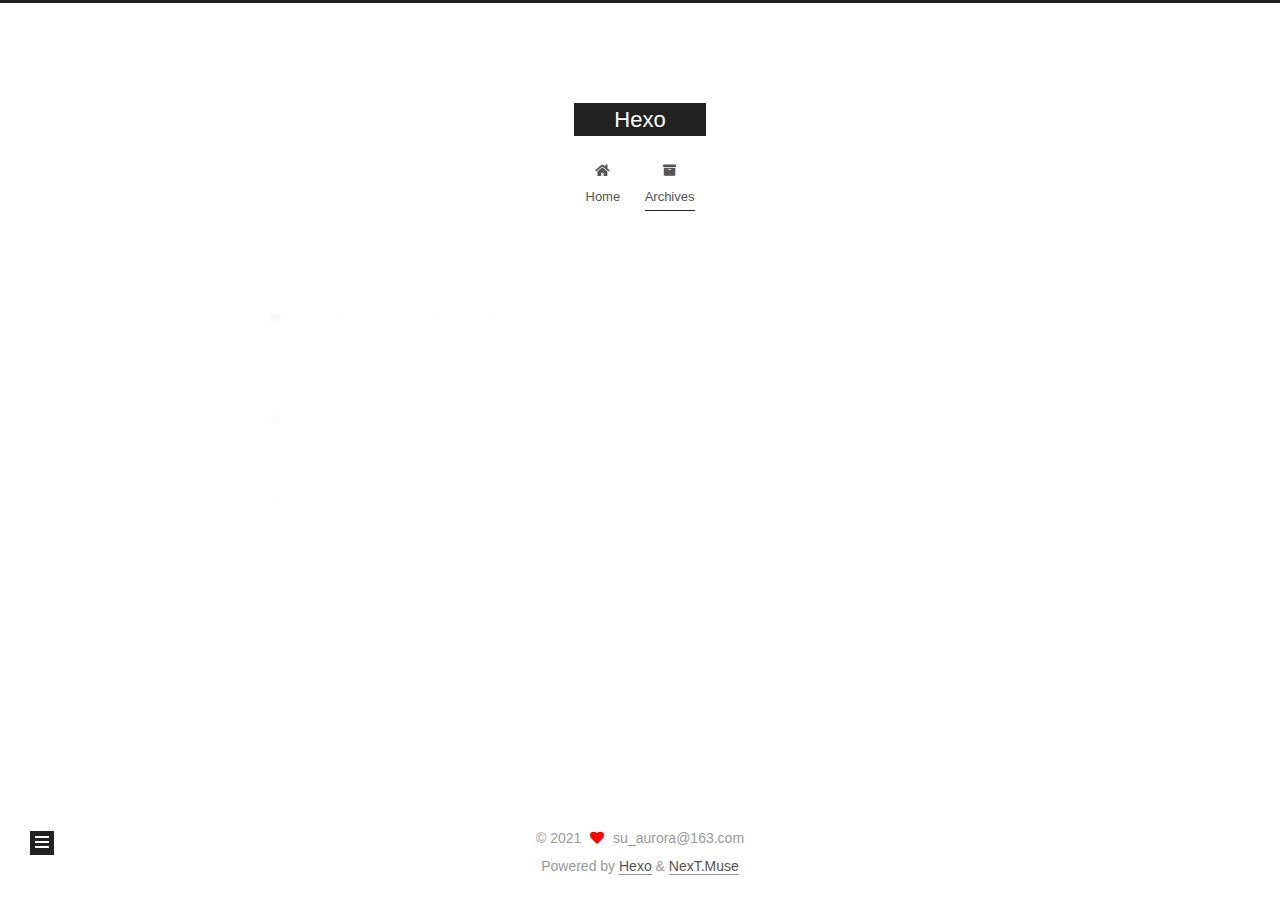
==== archives/index.html @ 54d08560 "Site updated: 2021-11-06 18:34:51" ====
<!DOCTYPE html>
<html lang="en">
<head>
  <meta charset="UTF-8">
<meta name="viewport" content="width=device-width, initial-scale=1, maximum-scale=2">
<meta name="theme-color" content="#222">
<meta name="generator" content="Hexo 5.4.0">
  <link rel="apple-touch-icon" sizes="180x180" href="/images/apple-touch-icon-next.png">
  <link rel="icon" type="image/png" sizes="32x32" href="/images/favicon-32x32-next.png">
  <link rel="icon" type="image/png" sizes="16x16" href="/images/favicon-16x16-next.png">
  <link rel="mask-icon" href="/images/logo.svg" color="#222">

<link rel="stylesheet" href="/css/main.css">


<link rel="stylesheet" href="/lib/font-awesome/css/all.min.css">

<script id="hexo-configurations">
    var NexT = window.NexT || {};
    var CONFIG = {"hostname":"example.com","root":"/","scheme":"Muse","version":"7.8.0","exturl":false,"sidebar":{"position":"left","display":"post","padding":18,"offset":12,"onmobile":false},"copycode":{"enable":false,"show_result":false,"style":null},"back2top":{"enable":true,"sidebar":false,"scrollpercent":false},"bookmark":{"enable":false,"color":"#222","save":"auto"},"fancybox":false,"mediumzoom":false,"lazyload":false,"pangu":false,"comments":{"style":"tabs","active":null,"storage":true,"lazyload":false,"nav":null},"algolia":{"hits":{"per_page":10},"labels":{"input_placeholder":"Search for Posts","hits_empty":"We didn't find any results for the search: ${query}","hits_stats":"${hits} results found in ${time} ms"}},"localsearch":{"enable":false,"trigger":"auto","top_n_per_article":1,"unescape":false,"preload":false},"motion":{"enable":true,"async":false,"transition":{"post_block":"fadeIn","post_header":"slideDownIn","post_body":"slideDownIn","coll_header":"slideLeftIn","sidebar":"slideUpIn"}}};
  </script>

  <meta property="og:type" content="website">
<meta property="og:title" content="Hexo">
<meta property="og:url" content="http://example.com/archives/index.html">
<meta property="og:site_name" content="Hexo">
<meta property="og:locale" content="en_US">
<meta property="article:author" content="su_aurora@163.com">
<meta name="twitter:card" content="summary">

<link rel="canonical" href="http://example.com/archives/">


<script id="page-configurations">
  // https://hexo.io/docs/variables.html
  CONFIG.page = {
    sidebar: "",
    isHome : false,
    isPost : false,
    lang   : 'en'
  };
</script>

  <title>Archive | Hexo</title>
  






  <noscript>
  <style>
  .use-motion .brand,
  .use-motion .menu-item,
  .sidebar-inner,
  .use-motion .post-block,
  .use-motion .pagination,
  .use-motion .comments,
  .use-motion .post-header,
  .use-motion .post-body,
  .use-motion .collection-header { opacity: initial; }

  .use-motion .site-title,
  .use-motion .site-subtitle {
    opacity: initial;
    top: initial;
  }

  .use-motion .logo-line-before i { left: initial; }
  .use-motion .logo-line-after i { right: initial; }
  </style>
</noscript>

</head>

<body itemscope itemtype="http://schema.org/WebPage">
  <div class="container use-motion">
    <div class="headband"></div>

    <header class="header" itemscope itemtype="http://schema.org/WPHeader">
      <div class="header-inner"><div class="site-brand-container">
  <div class="site-nav-toggle">
    <div class="toggle" aria-label="Toggle navigation bar">
      <span class="toggle-line toggle-line-first"></span>
      <span class="toggle-line toggle-line-middle"></span>
      <span class="toggle-line toggle-line-last"></span>
    </div>
  </div>

  <div class="site-meta">

    <a href="/" class="brand" rel="start">
      <span class="logo-line-before"><i></i></span>
      <h1 class="site-title">Hexo</h1>
      <span class="logo-line-after"><i></i></span>
    </a>
  </div>

  <div class="site-nav-right">
    <div class="toggle popup-trigger">
    </div>
  </div>
</div>




<nav class="site-nav">
  <ul id="menu" class="main-menu menu">
        <li class="menu-item menu-item-home">

    <a href="/" rel="section"><i class="fa fa-home fa-fw"></i>Home</a>

  </li>
        <li class="menu-item menu-item-archives">

    <a href="/archives/" rel="section"><i class="fa fa-archive fa-fw"></i>Archives</a>

  </li>
  </ul>
</nav>




</div>
    </header>

    
  <div class="back-to-top">
    <i class="fa fa-arrow-up"></i>
    <span>0%</span>
  </div>


    <main class="main">
      <div class="main-inner">
        <div class="content-wrap">
          

          <div class="content archive">
            

  
  
  
  <div class="post-block">
    <div class="posts-collapse">
      <div class="collection-title">
        <span class="collection-header">Um..! 1 post. Keep on posting.</span>
      </div>

      
    <div class="collection-year">
      <span class="collection-header">2021</span>
    </div>

  <article itemscope itemtype="http://schema.org/Article">
    <header class="post-header">

      <div class="post-meta">
        <time itemprop="dateCreated"
              datetime="2021-11-06T09:50:00-04:00"
              content="2021-11-06">
          11-06
        </time>
      </div>

      <div class="post-title">
          <a class="post-title-link" href="/2021/11/06/hello-world/" itemprop="url">
            <span itemprop="name">Hello World</span>
          </a>
      </div>

    </header>
  </article>


    </div>
  </div>
  
  
  

  



          </div>
          

<script>
  window.addEventListener('tabs:register', () => {
    let { activeClass } = CONFIG.comments;
    if (CONFIG.comments.storage) {
      activeClass = localStorage.getItem('comments_active') || activeClass;
    }
    if (activeClass) {
      let activeTab = document.querySelector(`a[href="#comment-${activeClass}"]`);
      if (activeTab) {
        activeTab.click();
      }
    }
  });
  if (CONFIG.comments.storage) {
    window.addEventListener('tabs:click', event => {
      if (!event.target.matches('.tabs-comment .tab-content .tab-pane')) return;
      let commentClass = event.target.classList[1];
      localStorage.setItem('comments_active', commentClass);
    });
  }
</script>

        </div>
          
  
  <div class="toggle sidebar-toggle">
    <span class="toggle-line toggle-line-first"></span>
    <span class="toggle-line toggle-line-middle"></span>
    <span class="toggle-line toggle-line-last"></span>
  </div>

  <aside class="sidebar">
    <div class="sidebar-inner">

      <ul class="sidebar-nav motion-element">
        <li class="sidebar-nav-toc">
          Table of Contents
        </li>
        <li class="sidebar-nav-overview">
          Overview
        </li>
      </ul>

      <!--noindex-->
      <div class="post-toc-wrap sidebar-panel">
      </div>
      <!--/noindex-->

      <div class="site-overview-wrap sidebar-panel">
        <div class="site-author motion-element" itemprop="author" itemscope itemtype="http://schema.org/Person">
  <p class="site-author-name" itemprop="name">su_aurora@163.com</p>
  <div class="site-description" itemprop="description"></div>
</div>
<div class="site-state-wrap motion-element">
  <nav class="site-state">
      <div class="site-state-item site-state-posts">
          <a href="/archives/">
        
          <span class="site-state-item-count">1</span>
          <span class="site-state-item-name">posts</span>
        </a>
      </div>
  </nav>
</div>



      </div>

    </div>
  </aside>
  <div id="sidebar-dimmer"></div>


      </div>
    </main>

    <footer class="footer">
      <div class="footer-inner">
        

        

<div class="copyright">
  
  &copy; 
  <span itemprop="copyrightYear">2021</span>
  <span class="with-love">
    <i class="fa fa-heart"></i>
  </span>
  <span class="author" itemprop="copyrightHolder">su_aurora@163.com</span>
</div>
  <div class="powered-by">Powered by <a href="https://hexo.io/" class="theme-link" rel="noopener" target="_blank">Hexo</a> & <a href="https://muse.theme-next.org/" class="theme-link" rel="noopener" target="_blank">NexT.Muse</a>
  </div>

        








      </div>
    </footer>
  </div>

  
  <script src="/lib/anime.min.js"></script>
  <script src="/lib/velocity/velocity.min.js"></script>
  <script src="/lib/velocity/velocity.ui.min.js"></script>

<script src="/js/utils.js"></script>

<script src="/js/motion.js"></script>


<script src="/js/schemes/muse.js"></script>


<script src="/js/next-boot.js"></script>




  















  

  

</body>
</html>
---- css/main.css ----
:root {
  --body-bg-color: #fff;
  --content-bg-color: #fff;
  --card-bg-color: #f5f5f5;
  --text-color: #555;
  --blockquote-color: #666;
  --link-color: #555;
  --link-hover-color: #222;
  --brand-color: #fff;
  --brand-hover-color: #fff;
  --table-row-odd-bg-color: #f9f9f9;
  --table-row-hover-bg-color: #f5f5f5;
  --menu-item-bg-color: #f5f5f5;
  --btn-default-bg: #222;
  --btn-default-color: #fff;
  --btn-default-border-color: #222;
  --btn-default-hover-bg: #fff;
  --btn-default-hover-color: #222;
  --btn-default-hover-border-color: #222;
}
html {
  line-height: 1.15; /* 1 */
  -webkit-text-size-adjust: 100%; /* 2 */
}
body {
  margin: 0;
}
main {
  display: block;
}
h1 {
  font-size: 2em;
  margin: 0.67em 0;
}
hr {
  box-sizing: content-box; /* 1 */
  height: 0; /* 1 */
  overflow: visible; /* 2 */
}
pre {
  font-family: monospace, monospace; /* 1 */
  font-size: 1em; /* 2 */
}
a {
  background: transparent;
}
abbr[title] {
  border-bottom: none; /* 1 */
  text-decoration: underline; /* 2 */
  text-decoration: underline dotted; /* 2 */
}
b,
strong {
  font-weight: bolder;
}
code,
kbd,
samp {
  font-family: monospace, monospace; /* 1 */
  font-size: 1em; /* 2 */
}
small {
  font-size: 80%;
}
sub,
sup {
  font-size: 75%;
  line-height: 0;
  position: relative;
  vertical-align: baseline;
}
sub {
  bottom: -0.25em;
}
sup {
  top: -0.5em;
}
img {
  border-style: none;
}
button,
input,
optgroup,
select,
textarea {
  font-family: inherit; /* 1 */
  font-size: 100%; /* 1 */
  line-height: 1.15; /* 1 */
  margin: 0; /* 2 */
}
button,
input {
/* 1 */
  overflow: visible;
}
button,
select {
/* 1 */
  text-transform: none;
}
button,
[type='button'],
[type='reset'],
[type='submit'] {
  -webkit-appearance: button;
}
button::-moz-focus-inner,
[type='button']::-moz-focus-inner,
[type='reset']::-moz-focus-inner,
[type='submit']::-moz-focus-inner {
  border-style: none;
  padding: 0;
}
button:-moz-focusring,
[type='button']:-moz-focusring,
[type='reset']:-moz-focusring,
[type='submit']:-moz-focusring {
  outline: 1px dotted ButtonText;
}
fieldset {
  padding: 0.35em 0.75em 0.625em;
}
legend {
  box-sizing: border-box; /* 1 */
  color: inherit; /* 2 */
  display: table; /* 1 */
  max-width: 100%; /* 1 */
  padding: 0; /* 3 */
  white-space: normal; /* 1 */
}
progress {
  vertical-align: baseline;
}
textarea {
  overflow: auto;
}
[type='checkbox'],
[type='radio'] {
  box-sizing: border-box; /* 1 */
  padding: 0; /* 2 */
}
[type='number']::-webkit-inner-spin-button,
[type='number']::-webkit-outer-spin-button {
  height: auto;
}
[type='search'] {
  outline-offset: -2px; /* 2 */
  -webkit-appearance: textfield; /* 1 */
}
[type='search']::-webkit-search-decoration {
  -webkit-appearance: none;
}
::-webkit-file-upload-button {
  font: inherit; /* 2 */
  -webkit-appearance: button; /* 1 */
}
details {
  display: block;
}
summary {
  display: list-item;
}
template {
  display: none;
}
[hidden] {
  display: none;
}
::selection {
  background: #262a30;
  color: #eee;
}
html,
body {
  height: 100%;
}
body {
  background: var(--body-bg-color);
  color: var(--text-color);
  font-family: 'Lato', "PingFang SC", "Microsoft YaHei", sans-serif;
  font-size: 1em;
  line-height: 2;
}
@media (max-width: 991px) {
  body {
    padding-left: 0 !important;
    padding-right: 0 !important;
  }
}
h1,
h2,
h3,
h4,
h5,
h6 {
  font-family: 'Lato', "PingFang SC", "Microsoft YaHei", sans-serif;
  font-weight: bold;
  line-height: 1.5;
  margin: 20px 0 15px;
}
h1 {
  font-size: 1.5em;
}
h2 {
  font-size: 1.375em;
}
h3 {
  font-size: 1.25em;
}
h4 {
  font-size: 1.125em;
}
h5 {
  font-size: 1em;
}
h6 {
  font-size: 0.875em;
}
p {
  margin: 0 0 20px 0;
}
a,
span.exturl {
  border-bottom: 1px solid #999;
  color: var(--link-color);
  outline: 0;
  text-decoration: none;
  overflow-wrap: break-word;
  word-wrap: break-word;
  cursor: pointer;
}
a:hover,
span.exturl:hover {
  border-bottom-color: var(--link-hover-color);
  color: var(--link-hover-color);
}
iframe,
img,
video {
  display: block;
  margin-left: auto;
  margin-right: auto;
  max-width: 100%;
}
hr {
  background-image: repeating-linear-gradient(-45deg, #ddd, #ddd 4px, transparent 4px, transparent 8px);
  border: 0;
  height: 3px;
  margin: 40px 0;
}
blockquote {
  border-left: 4px solid #ddd;
  color: var(--blockquote-color);
  margin: 0;
  padding: 0 15px;
}
blockquote cite::before {
  content: '-';
  padding: 0 5px;
}
dt {
  font-weight: bold;
}
dd {
  margin: 0;
  padding: 0;
}
kbd {
  background-color: #f5f5f5;
  background-image: linear-gradient(#eee, #fff, #eee);
  border: 1px solid #ccc;
  border-radius: 0.2em;
  box-shadow: 0.1em 0.1em 0.2em rgba(0,0,0,0.1);
  color: #555;
  font-family: inherit;
  padding: 0.1em 0.3em;
  white-space: nowrap;
}
.table-container {
  overflow: auto;
}
table {
  border-collapse: collapse;
  border-spacing: 0;
  font-size: 0.875em;
  margin: 0 0 20px 0;
  width: 100%;
}
tbody tr:nth-of-type(odd) {
  background: var(--table-row-odd-bg-color);
}
tbody tr:hover {
  background: var(--table-row-hover-bg-color);
}
caption,
th,
td {
  font-weight: normal;
  padding: 8px;
  vertical-align: middle;
}
th,
td {
  border: 1px solid #ddd;
  border-bottom: 3px solid #ddd;
}
th {
  font-weight: 700;
  padding-bottom: 10px;
}
td {
  border-bottom-width: 1px;
}
.btn {
  background: var(--btn-default-bg);
  border: 2px solid var(--btn-default-border-color);
  border-radius: 0;
  color: var(--btn-default-color);
  display: inline-block;
  font-size: 0.875em;
  line-height: 2;
  padding: 0 20px;
  text-decoration: none;
  transition-property: background-color;
  transition-delay: 0s;
  transition-duration: 0.2s;
  transition-timing-function: ease-in-out;
}
.btn:hover {
  background: var(--btn-default-hover-bg);
  border-color: var(--btn-default-hover-border-color);
  color: var(--btn-default-hover-color);
}
.btn + .btn {
  margin: 0 0 8px 8px;
}
.btn .fa-fw {
  text-align: left;
  width: 1.285714285714286em;
}
.toggle {
  line-height: 0;
}
.toggle .toggle-line {
  background: #fff;
  display: inline-block;
  height: 2px;
  left: 0;
  position: relative;
  top: 0;
  transition: all 0.4s;
  vertical-align: top;
  width: 100%;
}
.toggle .toggle-line:not(:first-child) {
  margin-top: 3px;
}
.toggle.toggle-arrow .toggle-line-first {
  left: 50%;
  top: 2px;
  transform: rotate(45deg);
  width: 50%;
}
.toggle.toggle-arrow .toggle-line-middle {
  left: 2px;
  width: 90%;
}
.toggle.toggle-arrow .toggle-line-last {
  left: 50%;
  top: -2px;
  transform: rotate(-45deg);
  width: 50%;
}
.toggle.toggle-close .toggle-line-first {
  transform: rotate(-45deg);
  top: 5px;
}
.toggle.toggle-close .toggle-line-middle {
  opacity: 0;
}
.toggle.toggle-close .toggle-line-last {
  transform: rotate(45deg);
  top: -5px;
}
.highlight,
pre {
  background: #f7f7f7;
  color: #4d4d4c;
  line-height: 1.6;
  margin: 0 auto 20px;
}
pre,
code {
  font-family: consolas, Menlo, monospace, "PingFang SC", "Microsoft YaHei";
}
code {
  background: #eee;
  border-radius: 3px;
  color: #555;
  padding: 2px 4px;
  overflow-wrap: break-word;
  word-wrap: break-word;
}
.highlight *::selection {
  background: #d6d6d6;
}
.highlight pre {
  border: 0;
  margin: 0;
  padding: 10px 0;
}
.highlight table {
  border: 0;
  margin: 0;
  width: auto;
}
.highlight td {
  border: 0;
  padding: 0;
}
.highlight figcaption {
  background: #eff2f3;
  color: #4d4d4c;
  display: flex;
  font-size: 0.875em;
  justify-content: space-between;
  line-height: 1.2;
  padding: 0.5em;
}
.highlight figcaption a {
  color: #4d4d4c;
}
.highlight figcaption a:hover {
  border-bottom-color: #4d4d4c;
}
.highlight .gutter {
  -moz-user-select: none;
  -ms-user-select: none;
  -webkit-user-select: none;
  user-select: none;
}
.highlight .gutter pre {
  background: #eff2f3;
  color: #869194;
  padding-left: 10px;
  padding-right: 10px;
  text-align: right;
}
.highlight .code pre {
  background: #f7f7f7;
  padding-left: 10px;
  width: 100%;
}
.gist table {
  width: auto;
}
.gist table td {
  border: 0;
}
pre {
  overflow: auto;
  padding: 10px;
}
pre code {
  background: none;
  color: #4d4d4c;
  font-size: 0.875em;
  padding: 0;
  text-shadow: none;
}
pre .deletion {
  background: #fdd;
}
pre .addition {
  background: #dfd;
}
pre .meta {
  color: #eab700;
  -moz-user-select: none;
  -ms-user-select: none;
  -webkit-user-select: none;
  user-select: none;
}
pre .comment {
  color: #8e908c;
}
pre .variable,
pre .attribute,
pre .tag,
pre .name,
pre .regexp,
pre .ruby .constant,
pre .xml .tag .title,
pre .xml .pi,
pre .xml .doctype,
pre .html .doctype,
pre .css .id,
pre .css .class,
pre .css .pseudo {
  color: #c82829;
}
pre .number,
pre .preprocessor,
pre .built_in,
pre .builtin-name,
pre .literal,
pre .params,
pre .constant,
pre .command {
  color: #f5871f;
}
pre .ruby .class .title,
pre .css .rules .attribute,
pre .string,
pre .symbol,
pre .value,
pre .inheritance,
pre .header,
pre .ruby .symbol,
pre .xml .cdata,
pre .special,
pre .formula {
  color: #718c00;
}
pre .title,
pre .css .hexcolor {
  color: #3e999f;
}
pre .function,
pre .python .decorator,
pre .python .title,
pre .ruby .function .title,
pre .ruby .title .keyword,
pre .perl .sub,
pre .javascript .title,
pre .coffeescript .title {
  color: #4271ae;
}
pre .keyword,
pre .javascript .function {
  color: #8959a8;
}
.blockquote-center {
  border-left: none;
  margin: 40px 0;
  padding: 0;
  position: relative;
  text-align: center;
}
.blockquote-center .fa {
  display: block;
  opacity: 0.6;
  position: absolute;
  width: 100%;
}
.blockquote-center .fa-quote-left {
  border-top: 1px solid #ccc;
  text-align: left;
  top: -20px;
}
.blockquote-center .fa-quote-right {
  border-bottom: 1px solid #ccc;
  text-align: right;
  bottom: -20px;
}
.blockquote-center p,
.blockquote-center div {
  text-align: center;
}
.post-body .group-picture img {
  margin: 0 auto;
  padding: 0 3px;
}
.group-picture-row {
  margin-bottom: 6px;
  overflow: hidden;
}
.group-picture-column {
  float: left;
  margin-bottom: 10px;
}
.post-body .label {
  color: #555;
  display: inline;
  padding: 0 2px;
}
.post-body .label.default {
  background: #f0f0f0;
}
.post-body .label.primary {
  background: #efe6f7;
}
.post-body .label.info {
  background: #e5f2f8;
}
.post-body .label.success {
  background: #e7f4e9;
}
.post-body .label.warning {
  background: #fcf6e1;
}
.post-body .label.danger {
  background: #fae8eb;
}
.post-body .tabs {
  margin-bottom: 20px;
}
.post-body .tabs,
.tabs-comment {
  display: block;
  padding-top: 10px;
  position: relative;
}
.post-body .tabs ul.nav-tabs,
.tabs-comment ul.nav-tabs {
  display: flex;
  flex-wrap: wrap;
  margin: 0;
  margin-bottom: -1px;
  padding: 0;
}
@media (max-width: 413px) {
  .post-body .tabs ul.nav-tabs,
  .tabs-comment ul.nav-tabs {
    display: block;
    margin-bottom: 5px;
  }
}
.post-body .tabs ul.nav-tabs li.tab,
.tabs-comment ul.nav-tabs li.tab {
  border-bottom: 1px solid #ddd;
  border-left: 1px solid transparent;
  border-right: 1px solid transparent;
  border-top: 3px solid transparent;
  flex-grow: 1;
  list-style-type: none;
  border-radius: 0 0 0 0;
}
@media (max-width: 413px) {
  .post-body .tabs ul.nav-tabs li.tab,
  .tabs-comment ul.nav-tabs li.tab {
    border-bottom: 1px solid transparent;
    border-left: 3px solid transparent;
    border-right: 1px solid transparent;
    border-top: 1px solid transparent;
  }
}
@media (max-width: 413px) {
  .post-body .tabs ul.nav-tabs li.tab,
  .tabs-comment ul.nav-tabs li.tab {
    border-radius: 0;
  }
}
.post-body .tabs ul.nav-tabs li.tab a,
.tabs-comment ul.nav-tabs li.tab a {
  border-bottom: initial;
  display: block;
  line-height: 1.8;
  outline: 0;
  padding: 0.25em 0.75em;
  text-align: center;
  transition-delay: 0s;
  transition-duration: 0.2s;
  transition-timing-function: ease-out;
}
.post-body .tabs ul.nav-tabs li.tab a i,
.tabs-comment ul.nav-tabs li.tab a i {
  width: 1.285714285714286em;
}
.post-body .tabs ul.nav-tabs li.tab.active,
.tabs-comment ul.nav-tabs li.tab.active {
  border-bottom: 1px solid transparent;
  border-left: 1px solid #ddd;
  border-right: 1px solid #ddd;
  border-top: 3px solid #fc6423;
}
@media (max-width: 413px) {
  .post-body .tabs ul.nav-tabs li.tab.active,
  .tabs-comment ul.nav-tabs li.tab.active {
    border-bottom: 1px solid #ddd;
    border-left: 3px solid #fc6423;
    border-right: 1px solid #ddd;
    border-top: 1px solid #ddd;
  }
}
.post-body .tabs ul.nav-tabs li.tab.active a,
.tabs-comment ul.nav-tabs li.tab.active a {
  color: var(--link-color);
  cursor: default;
}
.post-body .tabs .tab-content .tab-pane,
.tabs-comment .tab-content .tab-pane {
  border: 1px solid #ddd;
  border-top: 0;
  padding: 20px 20px 0 20px;
  border-radius: 0;
}
.post-body .tabs .tab-content .tab-pane:not(.active),
.tabs-comment .tab-content .tab-pane:not(.active) {
  display: none;
}
.post-body .tabs .tab-content .tab-pane.active,
.tabs-comment .tab-content .tab-pane.active {
  display: block;
}
.post-body .tabs .tab-content .tab-pane.active:nth-of-type(1),
.tabs-comment .tab-content .tab-pane.active:nth-of-type(1) {
  border-radius: 0 0 0 0;
}
@media (max-width: 413px) {
  .post-body .tabs .tab-content .tab-pane.active:nth-of-type(1),
  .tabs-comment .tab-content .tab-pane.active:nth-of-type(1) {
    border-radius: 0;
  }
}
.post-body .note {
  border-radius: 3px;
  margin-bottom: 20px;
  padding: 1em;
  position: relative;
  border: 1px solid #eee;
  border-left-width: 5px;
}
.post-body .note h2,
.post-body .note h3,
.post-body .note h4,
.post-body .note h5,
.post-body .note h6 {
  margin-top: 0;
  border-bottom: initial;
  margin-bottom: 0;
  padding-top: 0;
}
.post-body .note p:first-child,
.post-body .note ul:first-child,
.post-body .note ol:first-child,
.post-body .note table:first-child,
.post-body .note pre:first-child,
.post-body .note blockquote:first-child,
.post-body .note img:first-child {
  margin-top: 0;
}
.post-body .note p:last-child,
.post-body .note ul:last-child,
.post-body .note ol:last-child,
.post-body .note table:last-child,
.post-body .note pre:last-child,
.post-body .note blockquote:last-child,
.post-body .note img:last-child {
  margin-bottom: 0;
}
.post-body .note.default {
  border-left-color: #777;
}
.post-body .note.default h2,
.post-body .note.default h3,
.post-body .note.default h4,
.post-body .note.default h5,
.post-body .note.default h6 {
  color: #777;
}
.post-body .note.primary {
  border-left-color: #6f42c1;
}
.post-body .note.primary h2,
.post-body .note.primary h3,
.post-body .note.primary h4,
.post-body .note.primary h5,
.post-body .note.primary h6 {
  color: #6f42c1;
}
.post-body .note.info {
  border-left-color: #428bca;
}
.post-body .note.info h2,
.post-body .note.info h3,
.post-body .note.info h4,
.post-body .note.info h5,
.post-body .note.info h6 {
  color: #428bca;
}
.post-body .note.success {
  border-left-color: #5cb85c;
}
.post-body .note.success h2,
.post-body .note.success h3,
.post-body .note.success h4,
.post-body .note.success h5,
.post-body .note.success h6 {
  color: #5cb85c;
}
.post-body .note.warning {
  border-left-color: #f0ad4e;
}
.post-body .note.warning h2,
.post-body .note.warning h3,
.post-body .note.warning h4,
.post-body .note.warning h5,
.post-body .note.warning h6 {
  color: #f0ad4e;
}
.post-body .note.danger {
  border-left-color: #d9534f;
}
.post-body .note.danger h2,
.post-body .note.danger h3,
.post-body .note.danger h4,
.post-body .note.danger h5,
.post-body .note.danger h6 {
  color: #d9534f;
}
.pagination .prev,
.pagination .next,
.pagination .page-number,
.pagination .space {
  display: inline-block;
  margin: 0 10px;
  padding: 0 11px;
  position: relative;
  top: -1px;
}
@media (max-width: 767px) {
  .pagination .prev,
  .pagination .next,
  .pagination .page-number,
  .pagination .space {
    margin: 0 5px;
  }
}
.pagination {
  border-top: 1px solid #eee;
  margin: 120px 0 0;
  text-align: center;
}
.pagination .prev,
.pagination .next,
.pagination .page-number {
  border-bottom: 0;
  border-top: 1px solid #eee;
  transition-property: border-color;
  transition-delay: 0s;
  transition-duration: 0.2s;
  transition-timing-function: ease-in-out;
}
.pagination .prev:hover,
.pagination .next:hover,
.pagination .page-number:hover {
  border-top-color: #222;
}
.pagination .space {
  margin: 0;
  padding: 0;
}
.pagination .prev {
  margin-left: 0;
}
.pagination .next {
  margin-right: 0;
}
.pagination .page-number.current {
  background: #ccc;
  border-top-color: #ccc;
  color: #fff;
}
@media (max-width: 767px) {
  .pagination {
    border-top: none;
  }
  .pagination .prev,
  .pagination .next,
  .pagination .page-number {
    border-bottom: 1px solid #eee;
    border-top: 0;
    margin-bottom: 10px;
    padding: 0 10px;
  }
  .pagination .prev:hover,
  .pagination .next:hover,
  .pagination .page-number:hover {
    border-bottom-color: #222;
  }
}
.comments {
  margin-top: 60px;
  overflow: hidden;
}
.comment-button-group {
  display: flex;
  flex-wrap: wrap-reverse;
  justify-content: center;
  margin: 1em 0;
}
.comment-button-group .comment-button {
  margin: 0.1em 0.2em;
}
.comment-button-group .comment-button.active {
  background: var(--btn-default-hover-bg);
  border-color: var(--btn-default-hover-border-color);
  color: var(--btn-default-hover-color);
}
.comment-position {
  display: none;
}
.comment-position.active {
  display: block;
}
.tabs-comment {
  background: var(--content-bg-color);
  margin-top: 4em;
  padding-top: 0;
}
.tabs-comment .comments {
  border: 0;
  box-shadow: none;
  margin-top: 0;
  padding-top: 0;
}
.container {
  min-height: 100%;
  position: relative;
}
.main-inner {
  margin: 0 auto;
  width: 700px;
}
@media (min-width: 1200px) {
  .main-inner {
    width: 800px;
  }
}
@media (min-width: 1600px) {
  .main-inner {
    width: 900px;
  }
}
@media (max-width: 767px) {
  .content-wrap {
    padding: 0 20px;
  }
}
.header {
  background: transparent;
}
.header-inner {
  margin: 0 auto;
  width: 700px;
}
@media (min-width: 1200px) {
  .header-inner {
    width: 800px;
  }
}
@media (min-width: 1600px) {
  .header-inner {
    width: 900px;
  }
}
.site-brand-container {
  display: flex;
  flex-shrink: 0;
  padding: 0 10px;
}
.headband {
  background: #222;
  height: 3px;
}
.site-meta {
  flex-grow: 1;
  text-align: center;
}
@media (max-width: 767px) {
  .site-meta {
    text-align: center;
  }
}
.brand {
  border-bottom: none;
  color: var(--brand-color);
  display: inline-block;
  line-height: 1.375em;
  padding: 0 40px;
  position: relative;
}
.brand:hover {
  color: var(--brand-hover-color);
}
.site-title {
  font-family: 'Lato', "PingFang SC", "Microsoft YaHei", sans-serif;
  font-size: 1.375em;
  font-weight: normal;
  margin: 0;
}
.site-subtitle {
  color: #999;
  font-size: 0.8125em;
  margin: 10px 0;
}
.use-motion .brand {
  opacity: 0;
}
.use-motion .site-title,
.use-motion .site-subtitle,
.use-motion .custom-logo-image {
  opacity: 0;
  position: relative;
  top: -10px;
}
.site-nav-toggle,
.site-nav-right {
  display: none;
}
@media (max-width: 767px) {
  .site-nav-toggle,
  .site-nav-right {
    display: flex;
    flex-direction: column;
    justify-content: center;
  }
}
.site-nav-toggle .toggle,
.site-nav-right .toggle {
  color: var(--text-color);
  padding: 10px;
  width: 22px;
}
.site-nav-toggle .toggle .toggle-line,
.site-nav-right .toggle .toggle-line {
  background: var(--text-color);
  border-radius: 1px;
}
.site-nav {
  display: block;
}
@media (max-width: 767px) {
  .site-nav {
    clear: both;
    display: none;
  }
}
.site-nav.site-nav-on {
  display: block;
}
.menu {
  margin-top: 20px;
  padding-left: 0;
  text-align: center;
}
.menu-item {
  display: inline-block;
  list-style: none;
  margin: 0 10px;
}
@media (max-width: 767px) {
  .menu-item {
    display: block;
    margin-top: 10px;
  }
  .menu-item.menu-item-search {
    display: none;
  }
}
.menu-item a,
.menu-item span.exturl {
  border-bottom: 0;
  display: block;
  font-size: 0.8125em;
  transition-property: border-color;
  transition-delay: 0s;
  transition-duration: 0.2s;
  transition-timing-function: ease-in-out;
}
@media (hover: none) {
  .menu-item a:hover,
  .menu-item span.exturl:hover {
    border-bottom-color: transparent !important;
  }
}
.menu-item .fa,
.menu-item .fab,
.menu-item .far,
.menu-item .fas {
  margin-right: 8px;
}
.menu-item .badge {
  display: inline-block;
  font-weight: bold;
  line-height: 1;
  margin-left: 0.35em;
  margin-top: 0.35em;
  text-align: center;
  white-space: nowrap;
}
@media (max-width: 767px) {
  .menu-item .badge {
    float: right;
    margin-left: 0;
  }
}
.menu-item-active a,
.menu .menu-item a:hover,
.menu .menu-item span.exturl:hover {
  background: var(--menu-item-bg-color);
}
.use-motion .menu-item {
  opacity: 0;
}
.sidebar {
  background: #222;
  bottom: 0;
  box-shadow: inset 0 2px 6px #000;
  position: fixed;
  top: 0;
}
@media (max-width: 991px) {
  .sidebar {
    display: none;
  }
}
.sidebar-inner {
  color: #999;
  padding: 18px 10px;
  text-align: center;
}
.cc-license {
  margin-top: 10px;
  text-align: center;
}
.cc-license .cc-opacity {
  border-bottom: none;
  opacity: 0.7;
}
.cc-license .cc-opacity:hover {
  opacity: 0.9;
}
.cc-license img {
  display: inline-block;
}
.site-author-image {
  border: 2px solid #333;
  display: block;
  margin: 0 auto;
  max-width: 96px;
  padding: 2px;
}
.site-author-name {
  color: #f5f5f5;
  font-weight: normal;
  margin: 5px 0 0;
  text-align: center;
}
.site-description {
  color: #999;
  font-size: 1em;
  margin-top: 5px;
  text-align: center;
}
.links-of-author {
  margin-top: 15px;
}
.links-of-author a,
.links-of-author span.exturl {
  border-bottom-color: #555;
  display: inline-block;
  font-size: 0.8125em;
  margin-bottom: 10px;
  margin-right: 10px;
  vertical-align: middle;
}
.links-of-author a::before,
.links-of-author span.exturl::before {
  background: #b51a5b;
  border-radius: 50%;
  content: ' ';
  display: inline-block;
  height: 4px;
  margin-right: 3px;
  vertical-align: middle;
  width: 4px;
}
.sidebar-button {
  margin-top: 15px;
}
.sidebar-button a {
  border: 1px solid #fc6423;
  border-radius: 4px;
  color: #fc6423;
  display: inline-block;
  padding: 0 15px;
}
.sidebar-button a .fa,
.sidebar-button a .fab,
.sidebar-button a .far,
.sidebar-button a .fas {
  margin-right: 5px;
}
.sidebar-button a:hover {
  background: #fc6423;
  border: 1px solid #fc6423;
  color: #fff;
}
.sidebar-button a:hover .fa,
.sidebar-button a:hover .fab,
.sidebar-button a:hover .far,
.sidebar-button a:hover .fas {
  color: #fff;
}
.links-of-blogroll {
  font-size: 0.8125em;
  margin-top: 10px;
}
.links-of-blogroll-title {
  font-size: 0.875em;
  font-weight: 600;
  margin-top: 0;
}
.links-of-blogroll-list {
  list-style: none;
  margin: 0;
  padding: 0;
}
#sidebar-dimmer {
  display: none;
}
@media (max-width: 767px) {
  #sidebar-dimmer {
    background: #000;
    display: block;
    height: 100%;
    left: 100%;
    opacity: 0;
    position: fixed;
    top: 0;
    width: 100%;
    z-index: 1100;
  }
  .sidebar-active + #sidebar-dimmer {
    opacity: 0.7;
    transform: translateX(-100%);
    transition: opacity 0.5s;
  }
}
.sidebar-nav {
  margin: 0;
  padding-bottom: 20px;
  padding-left: 0;
}
.sidebar-nav li {
  border-bottom: 1px solid transparent;
  color: #666;
  cursor: pointer;
  display: inline-block;
  font-size: 0.875em;
}
.sidebar-nav li.sidebar-nav-overview {
  margin-left: 10px;
}
.sidebar-nav li:hover {
  color: #f5f5f5;
}
.sidebar-nav .sidebar-nav-active {
  border-bottom-color: #87daff;
  color: #87daff;
}
.sidebar-nav .sidebar-nav-active:hover {
  color: #87daff;
}
.sidebar-panel {
  display: none;
  overflow-x: hidden;
  overflow-y: auto;
}
.sidebar-panel-active {
  display: block;
}
.sidebar-toggle {
  background: #222;
  bottom: 45px;
  cursor: pointer;
  height: 14px;
  left: 30px;
  padding: 5px;
  position: fixed;
  width: 14px;
  z-index: 1300;
}
@media (max-width: 991px) {
  .sidebar-toggle {
    left: 20px;
    opacity: 0.8;
    display: none;
  }
}
.sidebar-toggle:hover .toggle-line {
  background: #87daff;
}
.post-toc {
  font-size: 0.875em;
}
.post-toc ol {
  list-style: none;
  margin: 0;
  padding: 0 2px 5px 10px;
  text-align: left;
}
.post-toc ol > ol {
  padding-left: 0;
}
.post-toc ol a {
  transition-property: all;
  transition-delay: 0s;
  transition-duration: 0.2s;
  transition-timing-function: ease-in-out;
}
.post-toc .nav-item {
  line-height: 1.8;
  overflow: hidden;
  text-overflow: ellipsis;
  white-space: nowrap;
}
.post-toc .nav .nav-child {
  display: none;
}
.post-toc .nav .active > .nav-child {
  display: block;
}
.post-toc .nav .active-current > .nav-child {
  display: block;
}
.post-toc .nav .active-current > .nav-child > .nav-item {
  display: block;
}
.post-toc .nav .active > a {
  border-bottom-color: #87daff;
  color: #87daff;
}
.post-toc .nav .active-current > a {
  color: #87daff;
}
.post-toc .nav .active-current > a:hover {
  color: #87daff;
}
.site-state {
  display: flex;
  justify-content: center;
  line-height: 1.4;
  margin-top: 10px;
  overflow: hidden;
  text-align: center;
  white-space: nowrap;
}
.site-state-item {
  padding: 0 15px;
}
.site-state-item:not(:first-child) {
  border-left: 1px solid #333;
}
.site-state-item a {
  border-bottom: none;
}
.site-state-item-count {
  display: block;
  font-size: 1.25em;
  font-weight: 600;
  text-align: center;
}
.site-state-item-name {
  color: inherit;
  font-size: 0.875em;
}
.footer {
  color: #999;
  font-size: 0.875em;
  padding: 20px 0;
}
.footer.footer-fixed {
  bottom: 0;
  left: 0;
  position: absolute;
  right: 0;
}
.footer-inner {
  box-sizing: border-box;
  margin: 0 auto;
  text-align: center;
  width: 700px;
}
@media (min-width: 1200px) {
  .footer-inner {
    width: 800px;
  }
}
@media (min-width: 1600px) {
  .footer-inner {
    width: 900px;
  }
}
.languages {
  display: inline-block;
  font-size: 1.125em;
  position: relative;
}
.languages .lang-select-label span {
  margin: 0 0.5em;
}
.languages .lang-select {
  height: 100%;
  left: 0;
  opacity: 0;
  position: absolute;
  top: 0;
  width: 100%;
}
.with-love {
  color: #ff0000;
  display: inline-block;
  margin: 0 5px;
}
.powered-by,
.theme-info {
  display: inline-block;
}
@-moz-keyframes iconAnimate {
  0%, 100% {
    transform: scale(1);
  }
  10%, 30% {
    transform: scale(0.9);
  }
  20%, 40%, 60%, 80% {
    transform: scale(1.1);
  }
  50%, 70% {
    transform: scale(1.1);
  }
}
@-webkit-keyframes iconAnimate {
  0%, 100% {
    transform: scale(1);
  }
  10%, 30% {
    transform: scale(0.9);
  }
  20%, 40%, 60%, 80% {
    transform: scale(1.1);
  }
  50%, 70% {
    transform: scale(1.1);
  }
}
@-o-keyframes iconAnimate {
  0%, 100% {
    transform: scale(1);
  }
  10%, 30% {
    transform: scale(0.9);
  }
  20%, 40%, 60%, 80% {
    transform: scale(1.1);
  }
  50%, 70% {
    transform: scale(1.1);
  }
}
@keyframes iconAnimate {
  0%, 100% {
    transform: scale(1);
  }
  10%, 30% {
    transform: scale(0.9);
  }
  20%, 40%, 60%, 80% {
    transform: scale(1.1);
  }
  50%, 70% {
    transform: scale(1.1);
  }
}
.back-to-top {
  font-size: 12px;
  text-align: center;
  transition-delay: 0s;
  transition-duration: 0.2s;
  transition-timing-function: ease-in-out;
}
.back-to-top {
  background: #222;
  bottom: -100px;
  box-sizing: border-box;
  color: #fff;
  cursor: pointer;
  left: 30px;
  opacity: 1;
  padding: 0 6px;
  position: fixed;
  transition-property: bottom;
  z-index: 1300;
  width: 24px;
}
.back-to-top span {
  display: none;
}
.back-to-top:hover {
  color: #87daff;
}
.back-to-top.back-to-top-on {
  bottom: 19px;
}
@media (max-width: 991px) {
  .back-to-top {
    left: 20px;
    opacity: 0.8;
  }
}
.post-body {
  font-family: 'Lato', "PingFang SC", "Microsoft YaHei", sans-serif;
  overflow-wrap: break-word;
  word-wrap: break-word;
}
@media (min-width: 1200px) {
  .post-body {
    font-size: 1.125em;
  }
}
.post-body .exturl .fa {
  font-size: 0.875em;
  margin-left: 4px;
}
.post-body .image-caption,
.post-body .figure .caption {
  color: #999;
  font-size: 0.875em;
  font-weight: bold;
  line-height: 1;
  margin: -20px auto 15px;
  text-align: center;
}
.post-sticky-flag {
  display: inline-block;
  transform: rotate(30deg);
}
.post-button {
  margin-top: 40px;
  text-align: center;
}
.use-motion .post-block,
.use-motion .pagination,
.use-motion .comments {
  opacity: 0;
}
.use-motion .post-header {
  opacity: 0;
}
.use-motion .post-body {
  opacity: 0;
}
.use-motion .collection-header {
  opacity: 0;
}
.posts-collapse {
  margin-left: 35px;
  position: relative;
}
@media (max-width: 767px) {
  .posts-collapse {
    margin-left: 0px;
    margin-right: 0px;
  }
}
.posts-collapse .collection-title {
  font-size: 1.125em;
  position: relative;
}
.posts-collapse .collection-title::before {
  background: #999;
  border: 1px solid #fff;
  border-radius: 50%;
  content: ' ';
  height: 10px;
  left: 0;
  margin-left: -6px;
  margin-top: -4px;
  position: absolute;
  top: 50%;
  width: 10px;
}
.posts-collapse .collection-year {
  font-size: 1.5em;
  font-weight: bold;
  margin: 60px 0;
  position: relative;
}
.posts-collapse .collection-year::before {
  background: #bbb;
  border-radius: 50%;
  content: ' ';
  height: 8px;
  left: 0;
  margin-left: -4px;
  margin-top: -4px;
  position: absolute;
  top: 50%;
  width: 8px;
}
.posts-collapse .collection-header {
  display: block;
  margin: 0 0 0 20px;
}
.posts-collapse .collection-header small {
  color: #bbb;
  margin-left: 5px;
}
.posts-collapse .post-header {
  border-bottom: 1px dashed #ccc;
  margin: 30px 0;
  padding-left: 15px;
  position: relative;
  transition-property: border;
  transition-delay: 0s;
  transition-duration: 0.2s;
  transition-timing-function: ease-in-out;
}
.posts-collapse .post-header::before {
  background: #bbb;
  border: 1px solid #fff;
  border-radius: 50%;
  content: ' ';
  height: 6px;
  left: 0;
  margin-left: -4px;
  position: absolute;
  top: 0.75em;
  transition-property: background;
  width: 6px;
  transition-delay: 0s;
  transition-duration: 0.2s;
  transition-timing-function: ease-in-out;
}
.posts-collapse .post-header:hover {
  border-bottom-color: #666;
}
.posts-collapse .post-header:hover::before {
  background: #222;
}
.posts-collapse .post-meta {
  display: inline;
  font-size: 0.75em;
  margin-right: 10px;
}
.posts-collapse .post-title {
  display: inline;
}
.posts-collapse .post-title a,
.posts-collapse .post-title span.exturl {
  border-bottom: none;
  color: var(--link-color);
}
.posts-collapse .post-title .fa-external-link-alt {
  font-size: 0.875em;
  margin-left: 5px;
}
.posts-collapse::before {
  background: #f5f5f5;
  content: ' ';
  height: 100%;
  left: 0;
  margin-left: -2px;
  position: absolute;
  top: 1.25em;
  width: 4px;
}
.post-eof {
  background: #ccc;
  height: 1px;
  margin: 80px auto 60px;
  text-align: center;
  width: 8%;
}
.post-block:last-of-type .post-eof {
  display: none;
}
.content {
  padding-top: 40px;
}
@media (min-width: 992px) {
  .post-body {
    text-align: justify;
  }
}
@media (max-width: 991px) {
  .post-body {
    text-align: justify;
  }
}
.post-body h1,
.post-body h2,
.post-body h3,
.post-body h4,
.post-body h5,
.post-body h6 {
  padding-top: 10px;
}
.post-body h1 .header-anchor,
.post-body h2 .header-anchor,
.post-body h3 .header-anchor,
.post-body h4 .header-anchor,
.post-body h5 .header-anchor,
.post-body h6 .header-anchor {
  border-bottom-style: none;
  color: #ccc;
  float: right;
  margin-left: 10px;
  visibility: hidden;
}
.post-body h1 .header-anchor:hover,
.post-body h2 .header-anchor:hover,
.post-body h3 .header-anchor:hover,
.post-body h4 .header-anchor:hover,
.post-body h5 .header-anchor:hover,
.post-body h6 .header-anchor:hover {
  color: inherit;
}
.post-body h1:hover .header-anchor,
.post-body h2:hover .header-anchor,
.post-body h3:hover .header-anchor,
.post-body h4:hover .header-anchor,
.post-body h5:hover .header-anchor,
.post-body h6:hover .header-anchor {
  visibility: visible;
}
.post-body iframe,
.post-body img,
.post-body video {
  margin-bottom: 20px;
}
.post-body .video-container {
  height: 0;
  margin-bottom: 20px;
  overflow: hidden;
  padding-top: 75%;
  position: relative;
  width: 100%;
}
.post-body .video-container iframe,
.post-body .video-container object,
.post-body .video-container embed {
  height: 100%;
  left: 0;
  margin: 0;
  position: absolute;
  top: 0;
  width: 100%;
}
.post-gallery {
  align-items: center;
  display: grid;
  grid-gap: 10px;
  grid-template-columns: 1fr 1fr 1fr;
  margin-bottom: 20px;
}
@media (max-width: 767px) {
  .post-gallery {
    grid-template-columns: 1fr 1fr;
  }
}
.post-gallery a {
  border: 0;
}
.post-gallery img {
  margin: 0;
}
.posts-expand .post-header {
  font-size: 1.125em;
}
.posts-expand .post-title {
  font-size: 1.5em;
  font-weight: normal;
  margin: initial;
  text-align: center;
  overflow-wrap: break-word;
  word-wrap: break-word;
}
.posts-expand .post-title-link {
  border-bottom: none;
  color: var(--link-color);
  display: inline-block;
  position: relative;
  vertical-align: top;
}
.posts-expand .post-title-link::before {
  background: var(--link-color);
  bottom: 0;
  content: '';
  height: 2px;
  left: 0;
  position: absolute;
  transform: scaleX(0);
  visibility: hidden;
  width: 100%;
  transition-delay: 0s;
  transition-duration: 0.2s;
  transition-timing-function: ease-in-out;
}
.posts-expand .post-title-link:hover::before {
  transform: scaleX(1);
  visibility: visible;
}
.posts-expand .post-title-link .fa-external-link-alt {
  font-size: 0.875em;
  margin-left: 5px;
}
.posts-expand .post-meta {
  color: #999;
  font-family: 'Lato', "PingFang SC", "Microsoft YaHei", sans-serif;
  font-size: 0.75em;
  margin: 3px 0 60px 0;
  text-align: center;
}
.posts-expand .post-meta .post-description {
  font-size: 0.875em;
  margin-top: 2px;
}
.posts-expand .post-meta time {
  border-bottom: 1px dashed #999;
  cursor: pointer;
}
.post-meta .post-meta-item + .post-meta-item::before {
  content: '|';
  margin: 0 0.5em;
}
.post-meta-divider {
  margin: 0 0.5em;
}
.post-meta-item-icon {
  margin-right: 3px;
}
@media (max-width: 991px) {
  .post-meta-item-icon {
    display: inline-block;
  }
}
@media (max-width: 991px) {
  .post-meta-item-text {
    display: none;
  }
}
.post-nav {
  border-top: 1px solid #eee;
  display: flex;
  justify-content: space-between;
  margin-top: 15px;
  padding: 10px 5px 0;
}
.post-nav-item {
  flex: 1;
}
.post-nav-item a {
  border-bottom: none;
  display: block;
  font-size: 0.875em;
  line-height: 1.6;
  position: relative;
}
.post-nav-item a:active {
  top: 2px;
}
.post-nav-item .fa {
  font-size: 0.75em;
}
.post-nav-item:first-child {
  margin-right: 15px;
}
.post-nav-item:first-child .fa {
  margin-right: 5px;
}
.post-nav-item:last-child {
  margin-left: 15px;
  text-align: right;
}
.post-nav-item:last-child .fa {
  margin-left: 5px;
}
.rtl.post-body p,
.rtl.post-body a,
.rtl.post-body h1,
.rtl.post-body h2,
.rtl.post-body h3,
.rtl.post-body h4,
.rtl.post-body h5,
.rtl.post-body h6,
.rtl.post-body li,
.rtl.post-body ul,
.rtl.post-body ol {
  direction: rtl;
  font-family: UKIJ Ekran;
}
.rtl.post-title {
  font-family: UKIJ Ekran;
}
.post-tags {
  margin-top: 40px;
  text-align: center;
}
.post-tags a {
  display: inline-block;
  font-size: 0.8125em;
}
.post-tags a:not(:last-child) {
  margin-right: 10px;
}
.post-widgets {
  border-top: 1px solid #eee;
  margin-top: 15px;
  text-align: center;
}
.wp_rating {
  height: 20px;
  line-height: 20px;
  margin-top: 10px;
  padding-top: 6px;
  text-align: center;
}
.social-like {
  display: flex;
  font-size: 0.875em;
  justify-content: center;
  text-align: center;
}
.reward-container {
  margin: 20px auto;
  padding: 10px 0;
  text-align: center;
  width: 90%;
}
.reward-container button {
  background: transparent;
  border: 1px solid #fc6423;
  border-radius: 0;
  color: #fc6423;
  cursor: pointer;
  line-height: 2;
  outline: 0;
  padding: 0 15px;
  vertical-align: text-top;
}
.reward-container button:hover {
  background: #fc6423;
  border: 1px solid transparent;
  color: #fa9366;
}
#qr {
  padding-top: 20px;
}
#qr a {
  border: 0;
}
#qr img {
  display: inline-block;
  margin: 0.8em 2em 0 2em;
  max-width: 100%;
  width: 180px;
}
#qr p {
  text-align: center;
}
.category-all-page .category-all-title {
  text-align: center;
}
.category-all-page .category-all {
  margin-top: 20px;
}
.category-all-page .category-list {
  list-style: none;
  margin: 0;
  padding: 0;
}
.category-all-page .category-list-item {
  margin: 5px 10px;
}
.category-all-page .category-list-count {
  color: #bbb;
}
.category-all-page .category-list-count::before {
  content: ' (';
  display: inline;
}
.category-all-page .category-list-count::after {
  content: ') ';
  display: inline;
}
.category-all-page .category-list-child {
  padding-left: 10px;
}
.event-list {
  padding: 0;
}
.event-list hr {
  background: #222;
  margin: 20px 0 45px 0;
}
.event-list hr::after {
  background: #222;
  color: #fff;
  content: 'NOW';
  display: inline-block;
  font-weight: bold;
  padding: 0 5px;
  text-align: right;
}
.event-list .event {
  background: #222;
  margin: 20px 0;
  min-height: 40px;
  padding: 15px 0 15px 10px;
}
.event-list .event .event-summary {
  color: #fff;
  margin: 0;
  padding-bottom: 3px;
}
.event-list .event .event-summary::before {
  animation: dot-flash 1s alternate infinite ease-in-out;
  color: #fff;
  content: '\f111';
  display: inline-block;
  font-size: 10px;
  margin-right: 25px;
  vertical-align: middle;
  font-family: 'Font Awesome 5 Free';
  font-weight: 900;
}
.event-list .event .event-relative-time {
  color: #bbb;
  display: inline-block;
  font-size: 12px;
  font-weight: normal;
  padding-left: 12px;
}
.event-list .event .event-details {
  color: #fff;
  display: block;
  line-height: 18px;
  margin-left: 56px;
  padding-bottom: 6px;
  padding-top: 3px;
  text-indent: -24px;
}
.event-list .event .event-details::before {
  color: #fff;
  display: inline-block;
  margin-right: 9px;
  text-align: center;
  text-indent: 0;
  width: 14px;
  font-family: 'Font Awesome 5 Free';
  font-weight: 900;
}
.event-list .event .event-details.event-location::before {
  content: '\f041';
}
.event-list .event .event-details.event-duration::before {
  content: '\f017';
}
.event-list .event-past {
  background: #f5f5f5;
}
.event-list .event-past .event-summary,
.event-list .event-past .event-details {
  color: #bbb;
  opacity: 0.9;
}
.event-list .event-past .event-summary::before,
.event-list .event-past .event-details::before {
  animation: none;
  color: #bbb;
}
@-moz-keyframes dot-flash {
  from {
    opacity: 1;
    transform: scale(1);
  }
  to {
    opacity: 0;
    transform: scale(0.8);
  }
}
@-webkit-keyframes dot-flash {
  from {
    opacity: 1;
    transform: scale(1);
  }
  to {
    opacity: 0;
    transform: scale(0.8);
  }
}
@-o-keyframes dot-flash {
  from {
    opacity: 1;
    transform: scale(1);
  }
  to {
    opacity: 0;
    transform: scale(0.8);
  }
}
@keyframes dot-flash {
  from {
    opacity: 1;
    transform: scale(1);
  }
  to {
    opacity: 0;
    transform: scale(0.8);
  }
}
ul.breadcrumb {
  font-size: 0.75em;
  list-style: none;
  margin: 1em 0;
  padding: 0 2em;
  text-align: center;
}
ul.breadcrumb li {
  display: inline;
}
ul.breadcrumb li + li::before {
  content: '/\00a0';
  font-weight: normal;
  padding: 0.5em;
}
ul.breadcrumb li + li:last-child {
  font-weight: bold;
}
.tag-cloud {
  text-align: center;
}
.tag-cloud a {
  display: inline-block;
  margin: 10px;
}
.tag-cloud a:hover {
  color: var(--link-hover-color) !important;
}
@media (max-width: 767px) {
  .header-inner,
  .main-inner,
  .footer-inner {
    width: auto;
  }
}
.header-inner {
  padding-top: 100px;
}
@media (max-width: 767px) {
  .header-inner {
    padding-top: 50px;
  }
}
.main-inner {
  padding-bottom: 60px;
}
.content {
  padding-top: 70px;
}
@media (max-width: 767px) {
  .content {
    padding-top: 35px;
  }
}
embed {
  display: block;
  margin: 0 auto 25px auto;
}
.custom-logo .site-meta-headline {
  text-align: center;
}
.custom-logo .site-title {
  color: #222;
  margin: 10px auto 0;
}
.custom-logo .site-title a {
  border: 0;
}
.custom-logo-image {
  background: #fff;
  margin: 0 auto;
  max-width: 150px;
  padding: 5px;
}
.brand {
  background: var(--btn-default-bg);
}
@media (max-width: 767px) {
  .site-nav {
    border-bottom: 1px solid #ddd;
    border-top: 1px solid #ddd;
    left: 0;
    margin: 0;
    padding: 0;
    width: 100%;
  }
}
@media (max-width: 767px) {
  .menu {
    text-align: left;
  }
}
.menu-item-active a,
.menu .menu-item a:hover,
.menu .menu-item span.exturl:hover {
  background: transparent;
  border-bottom: 1px solid var(--link-hover-color) !important;
}
@media (max-width: 767px) {
  .menu-item-active a,
  .menu .menu-item a:hover,
  .menu .menu-item span.exturl:hover {
    border-bottom: 1px dotted #ddd !important;
  }
}
@media (max-width: 767px) {
  .menu .menu-item {
    margin: 0 10px;
  }
}
.menu .menu-item a,
.menu .menu-item span.exturl {
  border-bottom: 1px solid transparent;
}
@media (max-width: 767px) {
  .menu .menu-item a,
  .menu .menu-item span.exturl {
    padding: 5px 10px;
  }
}
@media (min-width: 768px) {
  .menu .menu-item .fa,
  .menu .menu-item .fab,
  .menu .menu-item .far,
  .menu .menu-item .fas {
    display: block;
    line-height: 2;
    margin-right: 0;
    width: 100%;
  }
}
.menu .menu-item .badge {
  background: #eee;
  padding: 1px 4px;
}
.sub-menu {
  margin: 10px 0;
}
.sub-menu .menu-item {
  display: inline-block;
}
.sidebar {
  left: -320px;
}
.sidebar.sidebar-active {
  left: 0;
}
.sidebar {
  width: 320px;
  z-index: 1200;
  transition-delay: 0s;
  transition-duration: 0.2s;
  transition-timing-function: ease-out;
}
.sidebar a,
.sidebar span.exturl {
  border-bottom-color: #555;
  color: #999;
}
.sidebar a:hover,
.sidebar span.exturl:hover {
  border-bottom-color: #eee;
  color: #eee;
}
.links-of-blogroll-item {
  padding: 2px 10px;
}
.links-of-blogroll-item a,
.links-of-blogroll-item span.exturl {
  box-sizing: border-box;
  display: inline-block;
  max-width: 280px;
  overflow: hidden;
  text-overflow: ellipsis;
  white-space: nowrap;
}
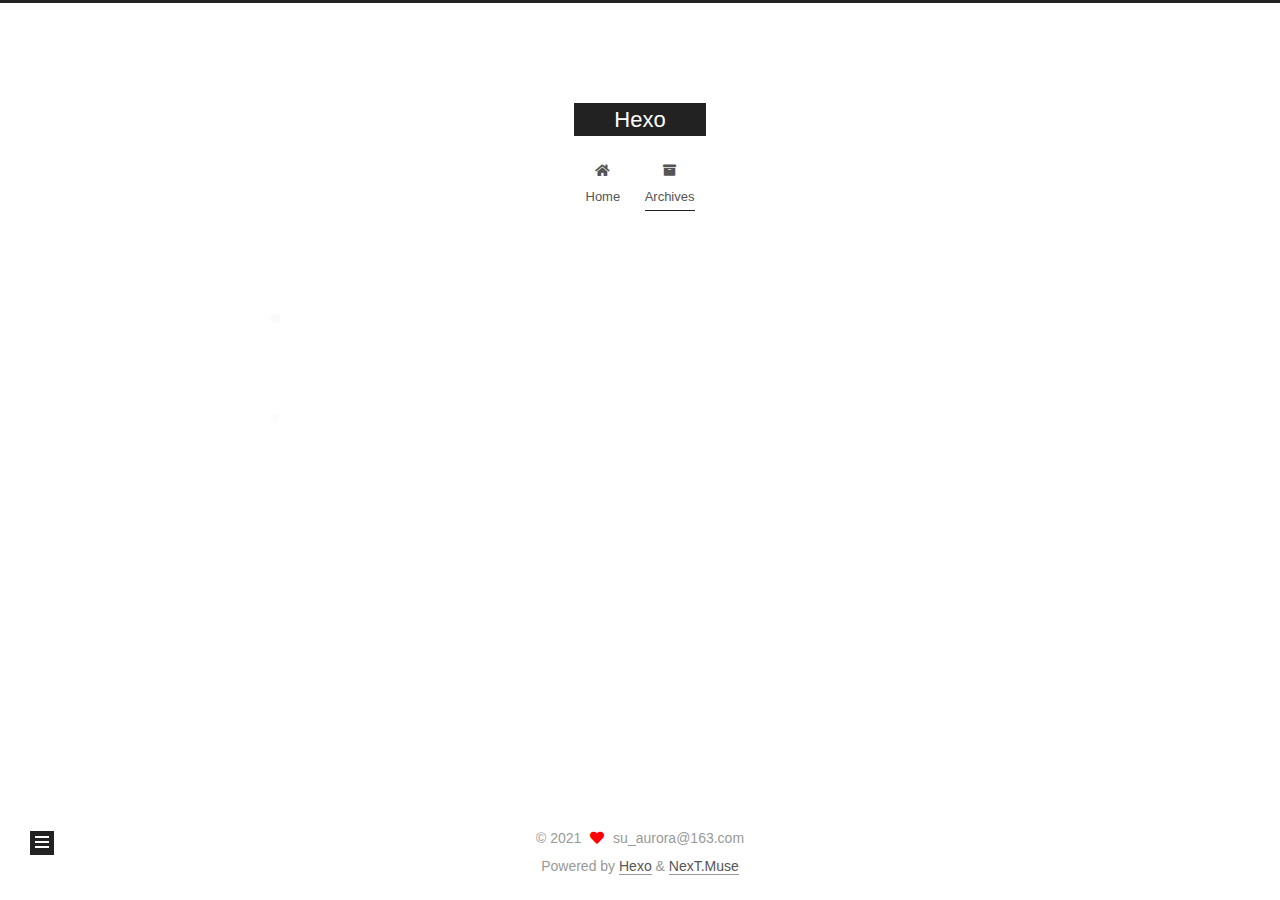
==== commit 77510f58: "Site updated: 2021-11-09 18:41:49" ====
--- a/archives/index.html
+++ b/archives/index.html
@@ -148,7 +148,7 @@
   <div class="post-block">
     <div class="posts-collapse">
       <div class="collection-title">
-        <span class="collection-header">Um..! 1 post. Keep on posting.</span>
+        <span class="collection-header">Um..! 2 posts in total. Keep on posting.</span>
       </div>
 
       
@@ -161,7 +161,27 @@
 
       <div class="post-meta">
         <time itemprop="dateCreated"
-              datetime="2021-11-06T09:50:00-04:00"
+              datetime="2021-11-09T18:40:52-05:00"
+              content="2021-11-09">
+          11-09
+        </time>
+      </div>
+
+      <div class="post-title">
+          <a class="post-title-link" href="/2021/11/09/insert_sort/" itemprop="url">
+            <span itemprop="name">Insert Sort</span>
+          </a>
+      </div>
+
+    </header>
+  </article>
+
+  <article itemscope itemtype="http://schema.org/Article">
+    <header class="post-header">
+
+      <div class="post-meta">
+        <time itemprop="dateCreated"
+              datetime="2021-11-06T18:40:20-04:00"
               content="2021-11-06">
           11-06
         </time>
@@ -248,7 +268,7 @@
       <div class="site-state-item site-state-posts">
           <a href="/archives/">
         
-          <span class="site-state-item-count">1</span>
+          <span class="site-state-item-count">2</span>
           <span class="site-state-item-name">posts</span>
         </a>
       </div>
--- a/css/main.css
+++ b/css/main.css
@@ -1168,7 +1168,7 @@
 }
 .links-of-author a::before,
 .links-of-author span.exturl::before {
-  background: #b51a5b;
+  background: #c77545;
   border-radius: 50%;
   content: ' ';
   display: inline-block;
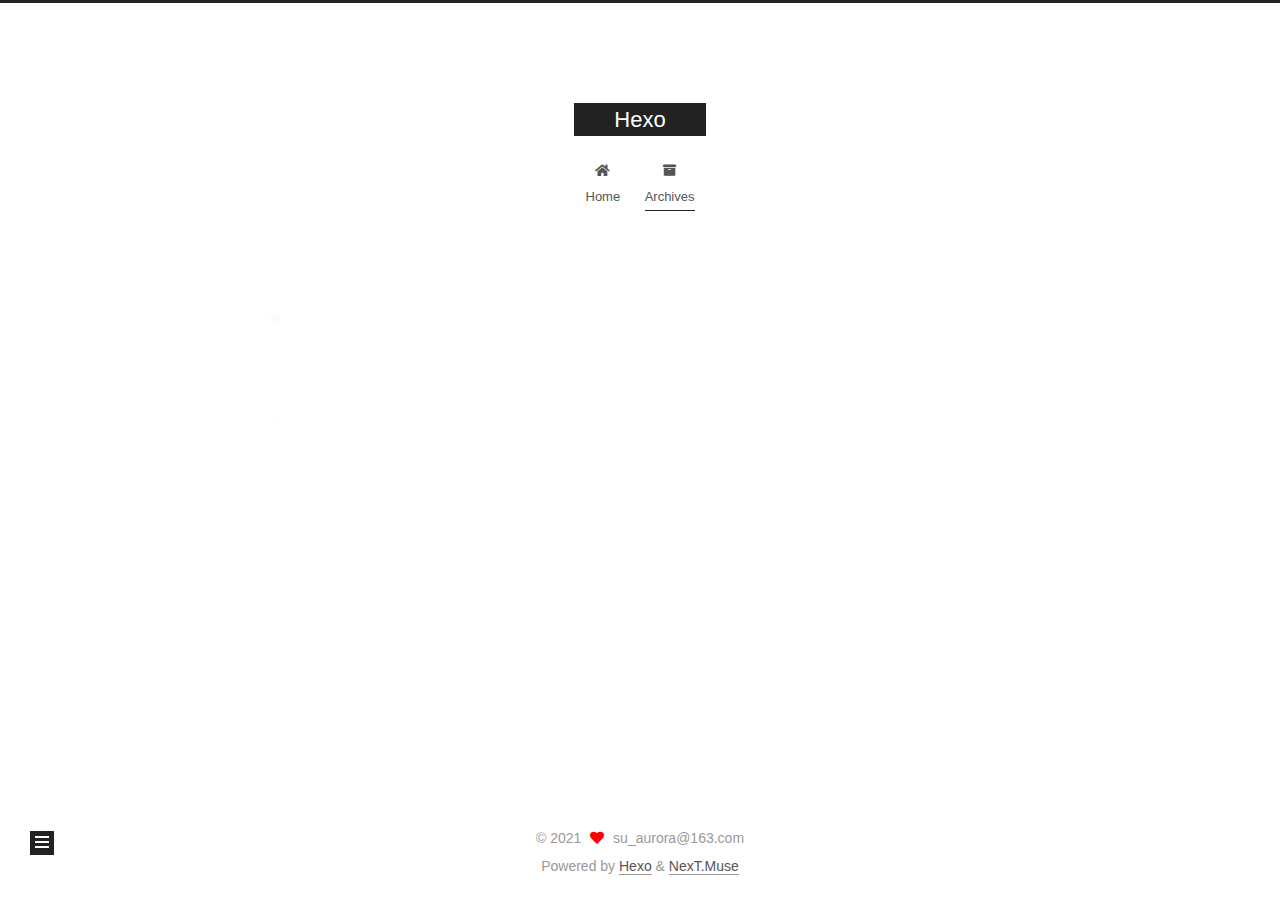
==== commit 96d4134f: "Site updated: 2021-11-09 23:43:04" ====
--- a/archives/index.html
+++ b/archives/index.html
@@ -148,7 +148,7 @@
   <div class="post-block">
     <div class="posts-collapse">
       <div class="collection-title">
-        <span class="collection-header">Um..! 2 posts in total. Keep on posting.</span>
+        <span class="collection-header">Um..! 3 posts in total. Keep on posting.</span>
       </div>
 
       
@@ -161,14 +161,34 @@
 
       <div class="post-meta">
         <time itemprop="dateCreated"
-              datetime="2021-11-09T18:40:52-05:00"
+              datetime="2021-11-09T23:40:43-05:00"
               content="2021-11-09">
           11-09
         </time>
       </div>
 
       <div class="post-title">
-          <a class="post-title-link" href="/2021/11/09/insert_sort/" itemprop="url">
+          <a class="post-title-link" href="/2021/11/09/select-sort/" itemprop="url">
+            <span itemprop="name">selectsort</span>
+          </a>
+      </div>
+
+    </header>
+  </article>
+
+  <article itemscope itemtype="http://schema.org/Article">
+    <header class="post-header">
+
+      <div class="post-meta">
+        <time itemprop="dateCreated"
+              datetime="2021-11-09T18:52:01-05:00"
+              content="2021-11-09">
+          11-09
+        </time>
+      </div>
+
+      <div class="post-title">
+          <a class="post-title-link" href="/2021/11/09/insert-sort/" itemprop="url">
             <span itemprop="name">Insert Sort</span>
           </a>
       </div>
@@ -268,7 +288,7 @@
       <div class="site-state-item site-state-posts">
           <a href="/archives/">
         
-          <span class="site-state-item-count">2</span>
+          <span class="site-state-item-count">3</span>
           <span class="site-state-item-name">posts</span>
         </a>
       </div>
--- a/css/main.css
+++ b/css/main.css
@@ -1168,7 +1168,7 @@
 }
 .links-of-author a::before,
 .links-of-author span.exturl::before {
-  background: #c77545;
+  background: #ff0682;
   border-radius: 50%;
   content: ' ';
   display: inline-block;
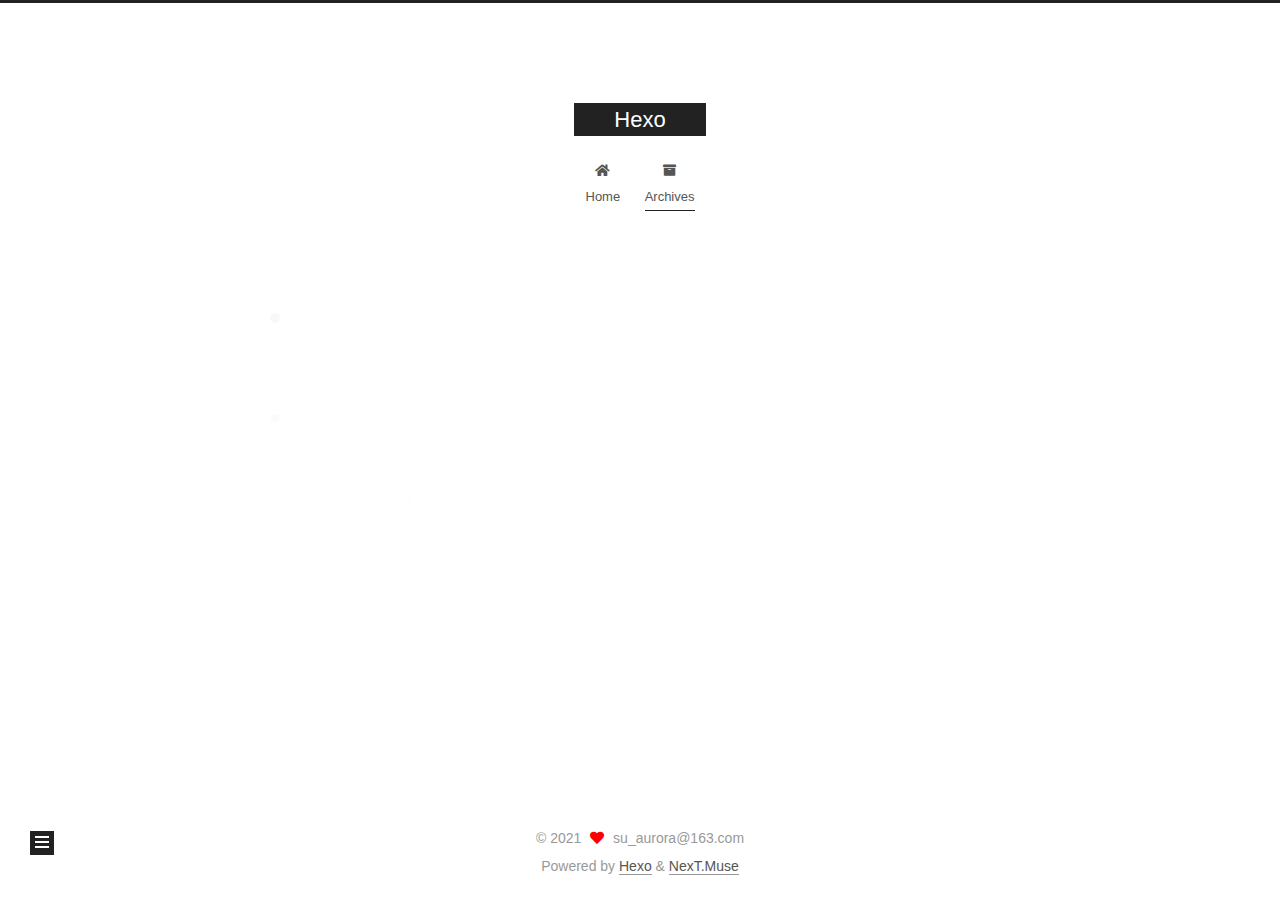
==== commit 121c0f30: "Site updated: 2021-11-10 09:09:25" ====
--- a/archives/index.html
+++ b/archives/index.html
@@ -169,7 +169,7 @@
 
       <div class="post-title">
           <a class="post-title-link" href="/2021/11/09/select-sort/" itemprop="url">
-            <span itemprop="name">selectsort</span>
+            <span itemprop="name">Select Sort</span>
           </a>
       </div>
 
--- a/css/main.css
+++ b/css/main.css
@@ -1168,7 +1168,7 @@
 }
 .links-of-author a::before,
 .links-of-author span.exturl::before {
-  background: #ff0682;
+  background: #dfee9c;
   border-radius: 50%;
   content: ' ';
   display: inline-block;
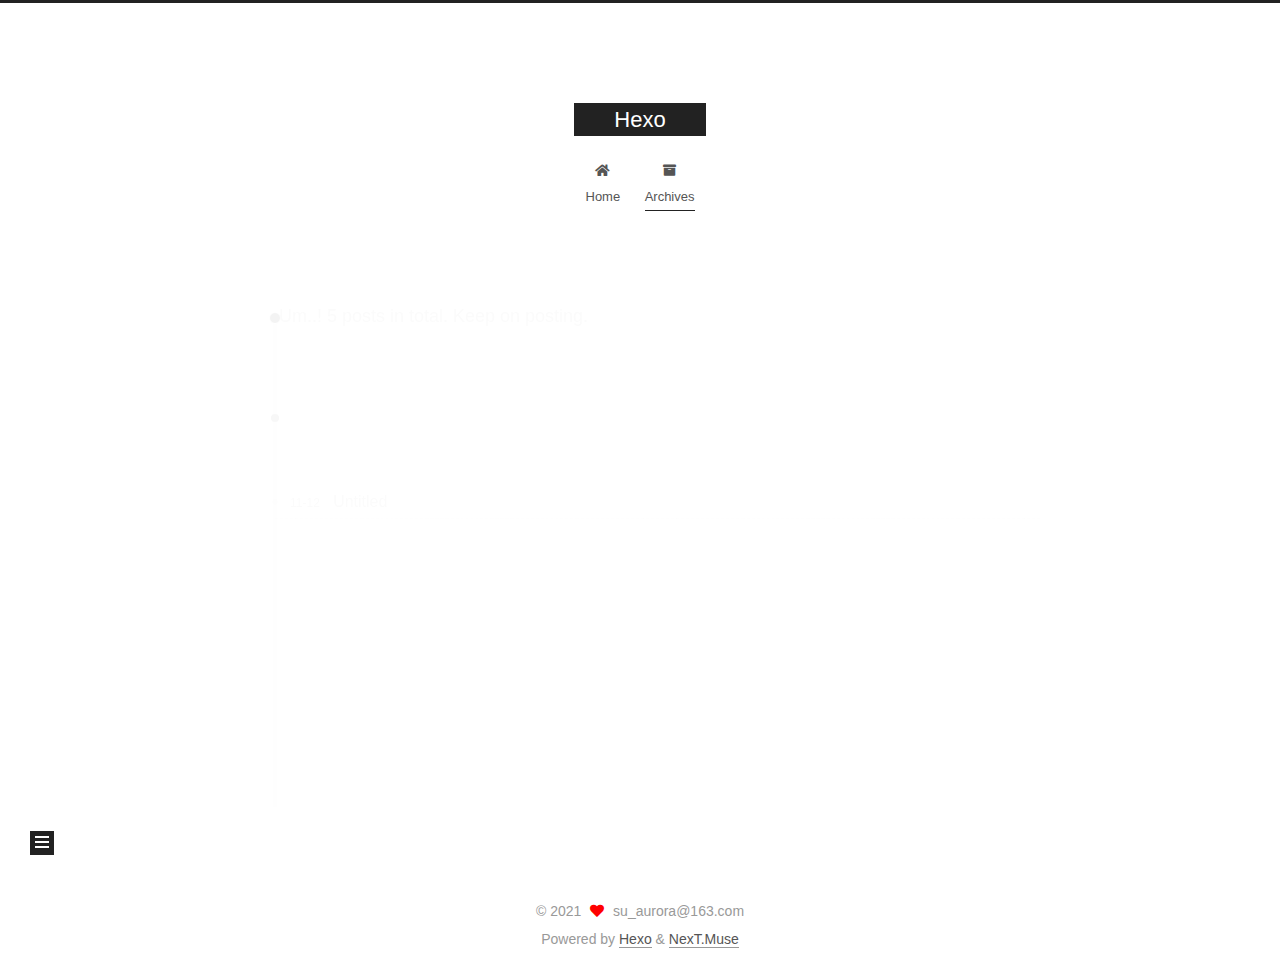
==== commit 9097ea56: "Site updated: 2021-11-12 09:08:27" ====
--- a/archives/index.html
+++ b/archives/index.html
@@ -148,13 +148,93 @@
   <div class="post-block">
     <div class="posts-collapse">
       <div class="collection-title">
-        <span class="collection-header">Um..! 3 posts in total. Keep on posting.</span>
+        <span class="collection-header">Um..! 5 posts in total. Keep on posting.</span>
       </div>
 
       
     <div class="collection-year">
       <span class="collection-header">2021</span>
     </div>
+
+  <article itemscope itemtype="http://schema.org/Article">
+    <header class="post-header">
+
+      <div class="post-meta">
+        <time itemprop="dateCreated"
+              datetime="2021-11-12T09:03:28-05:00"
+              content="2021-11-12">
+          11-12
+        </time>
+      </div>
+
+      <div class="post-title">
+          <a class="post-title-link" href="/2021/11/12/mdfiles/hello-a/" itemprop="url">
+            <span itemprop="name">Untitled</span>
+          </a>
+      </div>
+
+    </header>
+  </article>
+
+  <article itemscope itemtype="http://schema.org/Article">
+    <header class="post-header">
+
+      <div class="post-meta">
+        <time itemprop="dateCreated"
+              datetime="2021-11-12T08:54:01-05:00"
+              content="2021-11-12">
+          11-12
+        </time>
+      </div>
+
+      <div class="post-title">
+          <a class="post-title-link" href="/2021/11/12/hello-world/" itemprop="url">
+            <span itemprop="name">Hello World</span>
+          </a>
+      </div>
+
+    </header>
+  </article>
+
+  <article itemscope itemtype="http://schema.org/Article">
+    <header class="post-header">
+
+      <div class="post-meta">
+        <time itemprop="dateCreated"
+              datetime="2021-11-12T08:54:01-05:00"
+              content="2021-11-12">
+          11-12
+        </time>
+      </div>
+
+      <div class="post-title">
+          <a class="post-title-link" href="/2021/11/12/insert-sort/" itemprop="url">
+            <span itemprop="name">Insert Sort</span>
+          </a>
+      </div>
+
+    </header>
+  </article>
+
+  <article itemscope itemtype="http://schema.org/Article">
+    <header class="post-header">
+
+      <div class="post-meta">
+        <time itemprop="dateCreated"
+              datetime="2021-11-12T03:56:17-05:00"
+              content="2021-11-12">
+          11-12
+        </time>
+      </div>
+
+      <div class="post-title">
+          <a class="post-title-link" href="/2021/11/12/modify-networkcardname-of-centos/" itemprop="url">
+            <span itemprop="name">modify_networkcardname_of_centos</span>
+          </a>
+      </div>
+
+    </header>
+  </article>
 
   <article itemscope itemtype="http://schema.org/Article">
     <header class="post-header">
@@ -170,46 +250,6 @@
       <div class="post-title">
           <a class="post-title-link" href="/2021/11/09/select-sort/" itemprop="url">
             <span itemprop="name">Select Sort</span>
-          </a>
-      </div>
-
-    </header>
-  </article>
-
-  <article itemscope itemtype="http://schema.org/Article">
-    <header class="post-header">
-
-      <div class="post-meta">
-        <time itemprop="dateCreated"
-              datetime="2021-11-09T18:52:01-05:00"
-              content="2021-11-09">
-          11-09
-        </time>
-      </div>
-
-      <div class="post-title">
-          <a class="post-title-link" href="/2021/11/09/insert-sort/" itemprop="url">
-            <span itemprop="name">Insert Sort</span>
-          </a>
-      </div>
-
-    </header>
-  </article>
-
-  <article itemscope itemtype="http://schema.org/Article">
-    <header class="post-header">
-
-      <div class="post-meta">
-        <time itemprop="dateCreated"
-              datetime="2021-11-06T18:40:20-04:00"
-              content="2021-11-06">
-          11-06
-        </time>
-      </div>
-
-      <div class="post-title">
-          <a class="post-title-link" href="/2021/11/06/hello-world/" itemprop="url">
-            <span itemprop="name">Hello World</span>
           </a>
       </div>
 
@@ -288,7 +328,7 @@
       <div class="site-state-item site-state-posts">
           <a href="/archives/">
         
-          <span class="site-state-item-count">3</span>
+          <span class="site-state-item-count">5</span>
           <span class="site-state-item-name">posts</span>
         </a>
       </div>
--- a/css/main.css
+++ b/css/main.css
@@ -1168,7 +1168,7 @@
 }
 .links-of-author a::before,
 .links-of-author span.exturl::before {
-  background: #dfee9c;
+  background: #bda1c6;
   border-radius: 50%;
   content: ' ';
   display: inline-block;
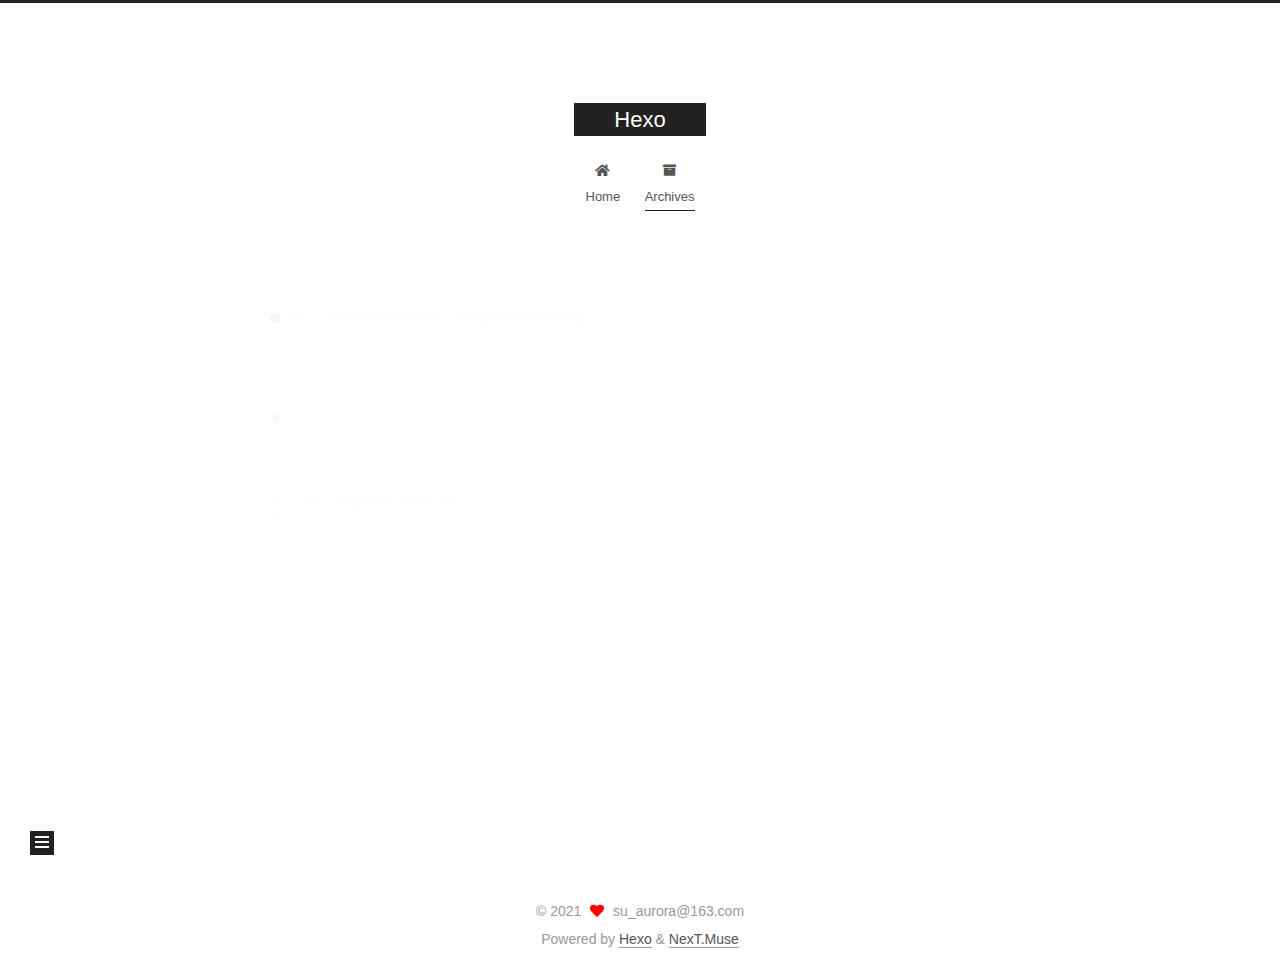
==== commit 2b11a759: "Site updated: 2021-11-20 04:10:16" ====
--- a/archives/index.html
+++ b/archives/index.html
@@ -161,15 +161,15 @@
 
       <div class="post-meta">
         <time itemprop="dateCreated"
-              datetime="2021-11-12T09:03:28-05:00"
-              content="2021-11-12">
-          11-12
+              datetime="2021-11-20T03:54:23-05:00"
+              content="2021-11-20">
+          11-20
         </time>
       </div>
 
       <div class="post-title">
-          <a class="post-title-link" href="/2021/11/12/mdfiles/hello-a/" itemprop="url">
-            <span itemprop="name">Untitled</span>
+          <a class="post-title-link" href="/2021/11/20/segment-fault/" itemprop="url">
+            <span itemprop="name">segment-fault.md</span>
           </a>
       </div>
 
--- a/css/main.css
+++ b/css/main.css
@@ -1168,7 +1168,7 @@
 }
 .links-of-author a::before,
 .links-of-author span.exturl::before {
-  background: #bda1c6;
+  background: #342e40;
   border-radius: 50%;
   content: ' ';
   display: inline-block;
